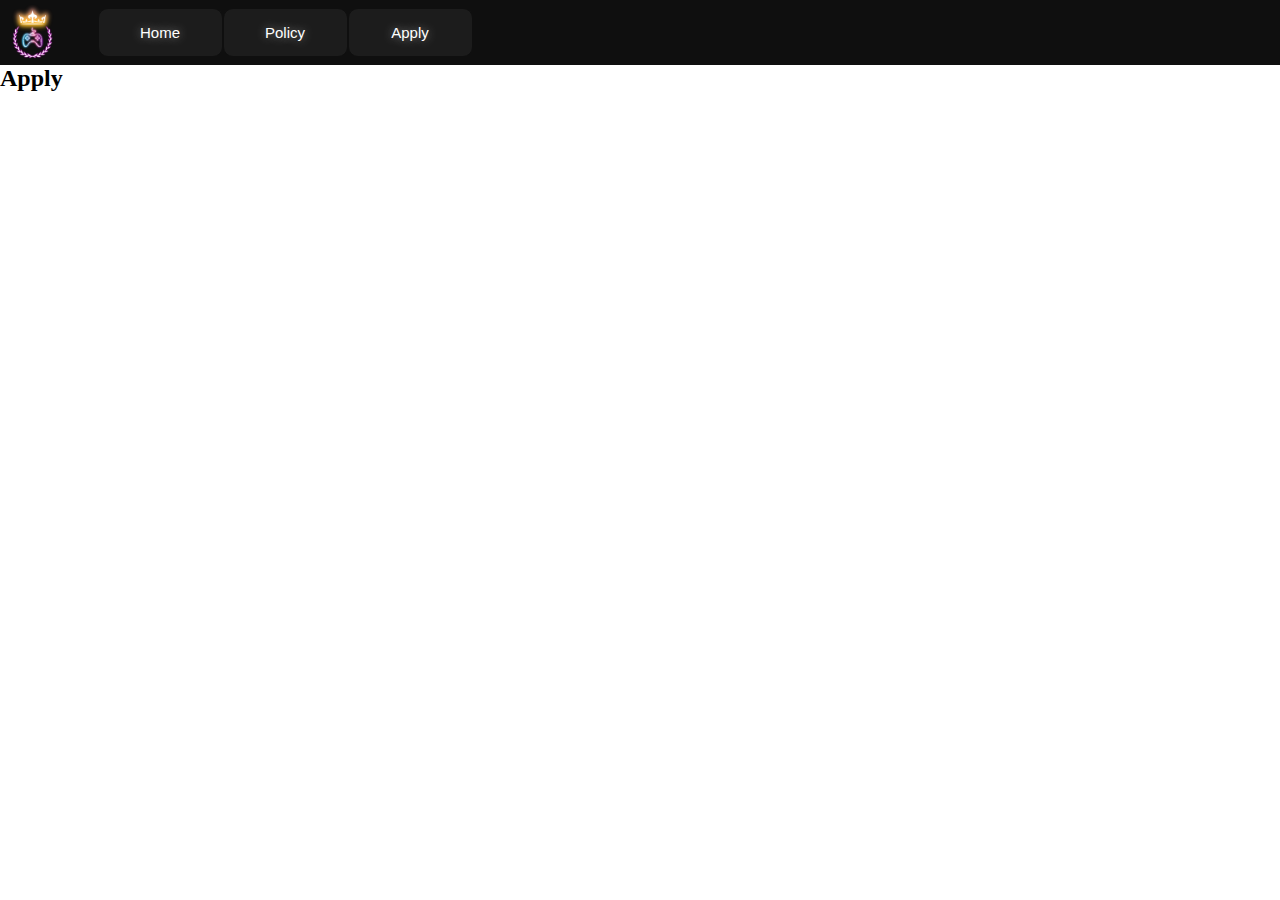
==== apply.html @ 4d4870f2 "Fixed filing error" ====
<!DOCTYPE html>
<html lang="en">
<head>
     <!-- Connect to css -->
     <link rel="stylesheet" href="apply.css">

     <!-- Work-sans Font -->
     <link rel="preconnect" href="https://fonts.googleapis.com">
     <link rel="preconnect" href="https://fonts.gstatic.com" crossorigin>
     <link href="https://fonts.googleapis.com/css2?family=Work+Sans:ital@0;1&display=swap" rel="stylesheet">
</head>
<body>
    <div id="nav-bar">
        <!-- Buttons added in policy.js -->
    </div>
    <h2>Apply</h2>
    <script src="apply.js" defer></script>
</body>
</html>
---- apply.css ----
/* Global margin reset */
*,
*::before,
*::after {
    margin: 0;
    padding: 0;
    box-sizing: border-box;
}

#nav-bar {
    /* Customization */
    margin: 0;
    background-color: #0f0f0f;
    padding: 5px;

    /* Item alignment */
    display: flex;
}

#home-icon {
    /* Sizing */
    min-width: 55px;
    max-width: 55px;
    min-height: 55px;
    max-height: 55px;

    /* Border */
    border: none;

    /* Background */
    background: url("./images/hub-logo.png") no-repeat;
    background-size: 100%;
}

.nav-bar-btn {
    display: flex;
    align-items: center;
    justify-content: space-around;
    margin: auto 15px;
    padding: 0 20px;
    width: auto;
}

.nav-btn {
    /* Alignment */
    margin: 0px 2%;
    padding: 15px;

    /* Sizing */
    width: 125px;
    font-size: 15px;

    /* Customization */
    border: 1px solid #0f0f0f;
    border-radius: 10px;
    background-color: rgba(150, 150, 150, 0.1);
    color: #ffffff;
    text-shadow: 0 0 10px #898989;
}
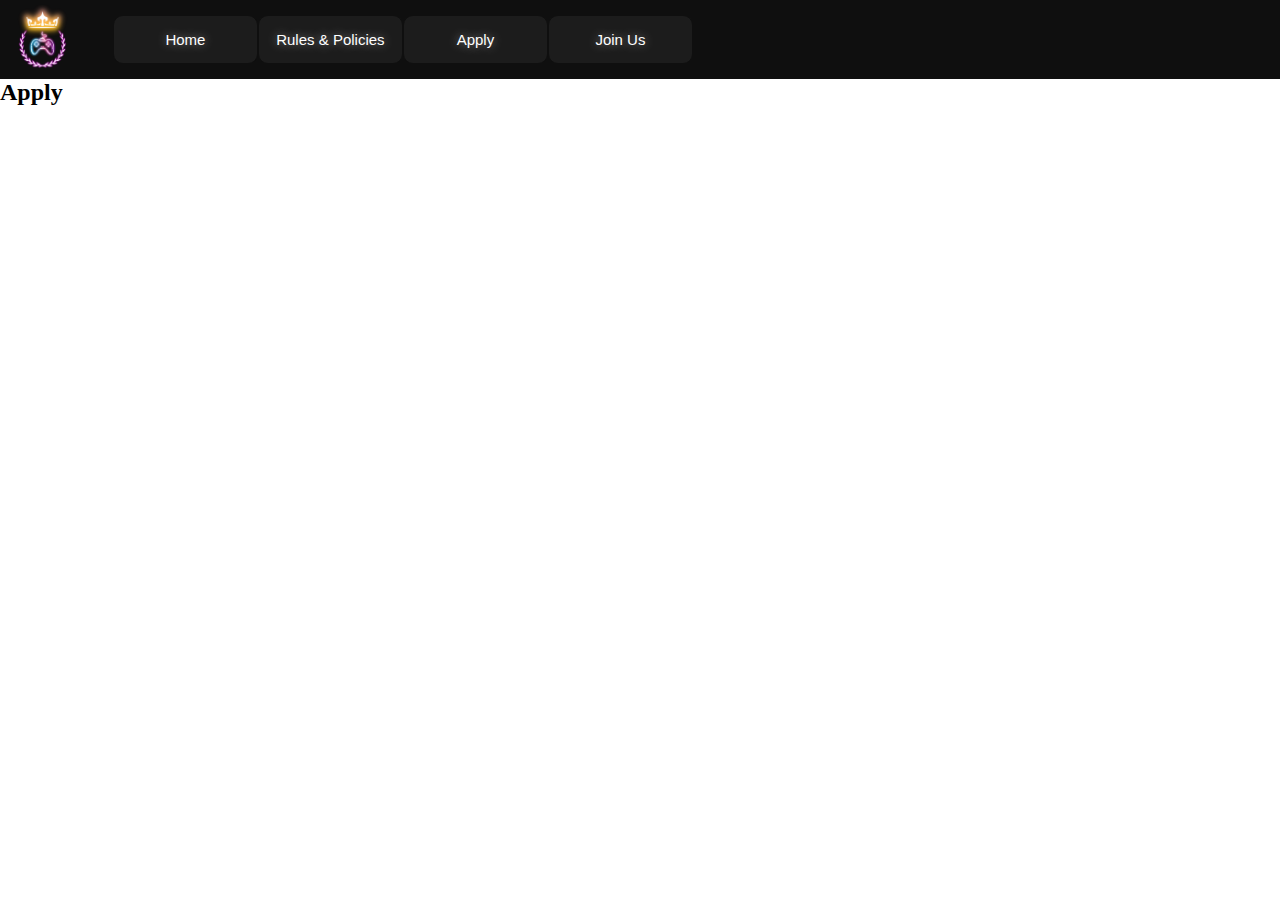
==== commit 898393e3: "Prepped nav bar for position fixing" ====
--- a/apply.html
+++ b/apply.html
@@ -1,18 +1,20 @@
 <!DOCTYPE html>
 <html lang="en">
 <head>
-     <!-- Connect to css -->
-     <link rel="stylesheet" href="apply.css">
+    <!-- Connect to css -->
+    <link rel="stylesheet" href="apply.css">
 
-     <!-- Work-sans Font -->
-     <link rel="preconnect" href="https://fonts.googleapis.com">
-     <link rel="preconnect" href="https://fonts.gstatic.com" crossorigin>
-     <link href="https://fonts.googleapis.com/css2?family=Work+Sans:ital@0;1&display=swap" rel="stylesheet">
+    <!-- Work-sans Font -->
+    <link rel="preconnect" href="https://fonts.googleapis.com">
+    <link rel="preconnect" href="https://fonts.gstatic.com" crossorigin>
+    <link href="https://fonts.googleapis.com/css2?family=Work+Sans:ital@0;1&display=swap" rel="stylesheet">
+
+    <!-- Navigation -->
+    <nav id="nav-bar">
+        <!-- Buttons added in index.js -->
+    </nav>
 </head>
 <body>
-    <div id="nav-bar">
-        <!-- Buttons added in policy.js -->
-    </div>
     <h2>Apply</h2>
     <script src="apply.js" defer></script>
 </body>
--- a/apply.css
+++ b/apply.css
@@ -19,13 +19,14 @@
 
 #home-icon {
     /* Sizing */
-    min-width: 55px;
-    max-width: 55px;
-    min-height: 55px;
-    max-height: 55px;
+    min-width: 65px;
+    max-width: 65px;
+    min-height: 65px;
+    max-height: 65px;
 
     /* Border */
     border: none;
+    margin-left: 5px;
 
     /* Background */
     background: url("./images/hub-logo.png") no-repeat;
@@ -47,7 +48,7 @@
     padding: 15px;
 
     /* Sizing */
-    width: 125px;
+    width: 145px;
     font-size: 15px;
 
     /* Customization */
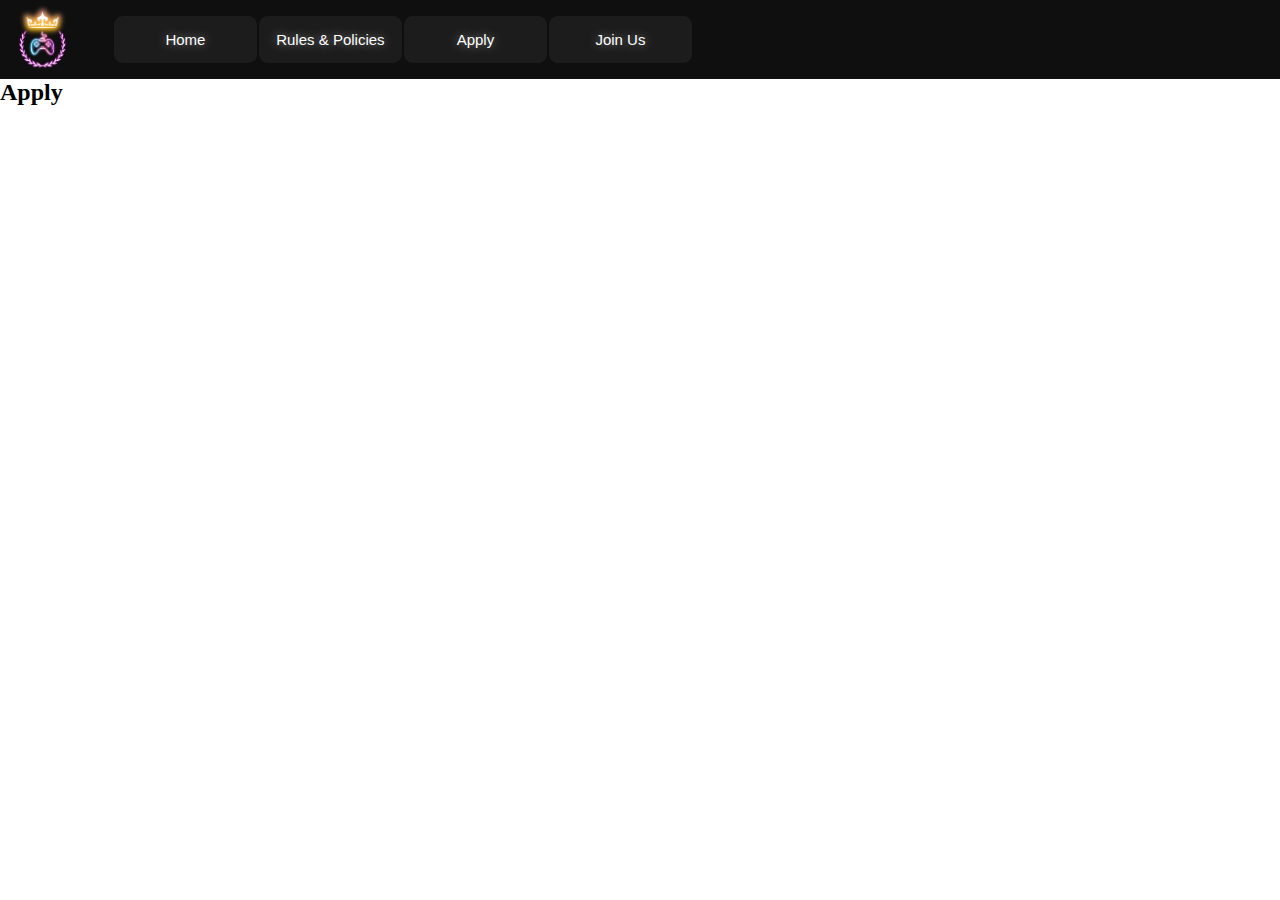
==== commit 662d1b21: "Locked nav bar in place" ====
--- a/apply.html
+++ b/apply.html
@@ -15,6 +15,7 @@
     </nav>
 </head>
 <body>
+    <div id="nav-holder"></div>
     <h2>Apply</h2>
     <script src="apply.js" defer></script>
 </body>
--- a/apply.css
+++ b/apply.css
@@ -7,14 +7,23 @@
     box-sizing: border-box;
 }
 
+#nav-holder {
+    /* Customization */
+    margin: 0;
+    background-color: #0f0f0f;
+    height: 79px;
+}
+
 #nav-bar {
     /* Customization */
     margin: 0;
     background-color: #0f0f0f;
     padding: 5px;
+    width: 100%;
 
     /* Item alignment */
     display: flex;
+    position: fixed;
 }
 
 #home-icon {
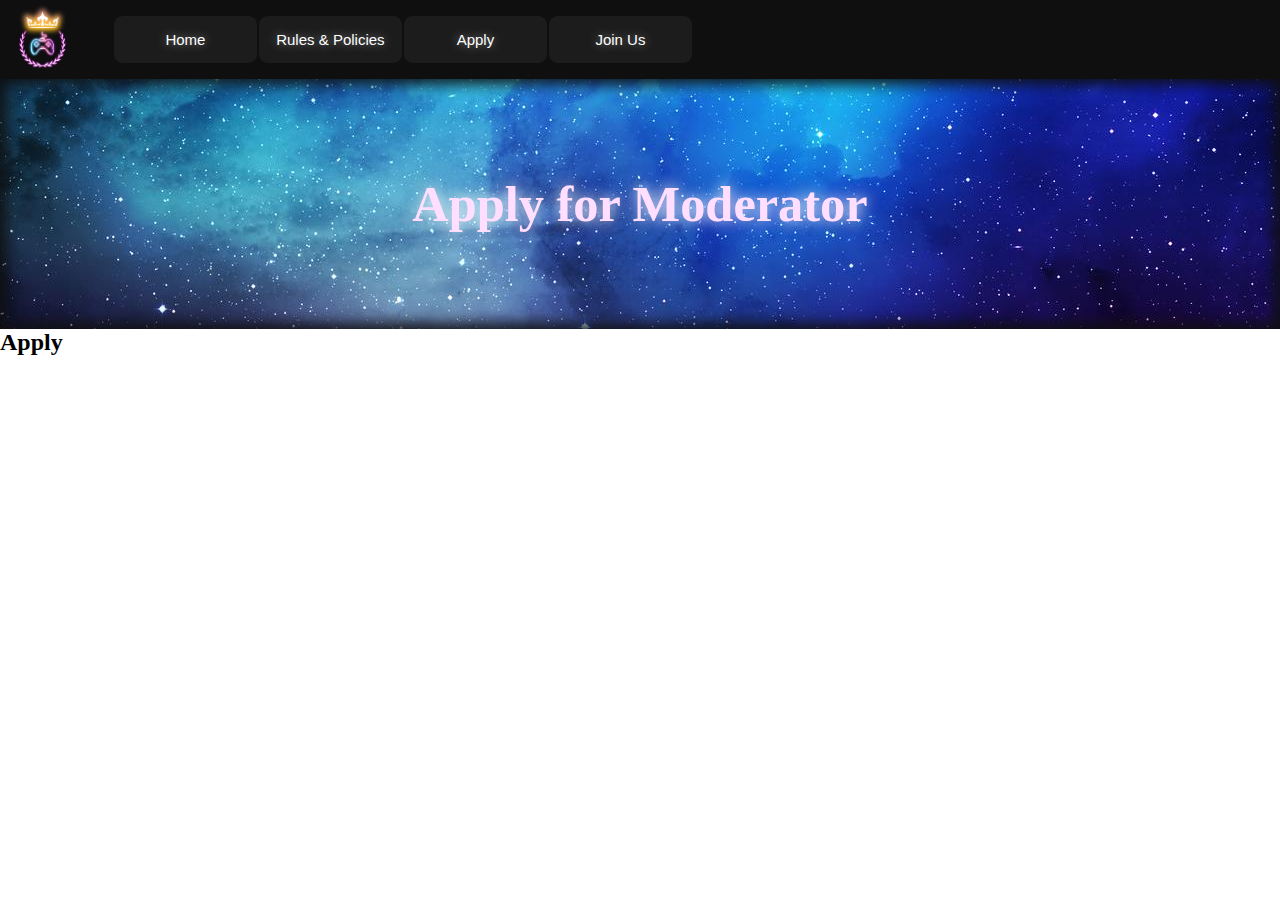
==== commit 559fabfe: "Updated apply and join us pages" ====
--- a/apply.html
+++ b/apply.html
@@ -16,6 +16,12 @@
 </head>
 <body>
     <div id="nav-holder"></div>
+    <div class="hero">
+        <div id="hero-text">
+            <h2>Apply for Moderator</h2>
+            <h3></h3>
+        </div>
+    </div>
     <h2>Apply</h2>
     <script src="apply.js" defer></script>
 </body>
--- a/apply.css
+++ b/apply.css
@@ -66,4 +66,32 @@
     background-color: rgba(150, 150, 150, 0.1);
     color: #ffffff;
     text-shadow: 0 0 10px #898989;
+}
+
+.hero {
+    /* Background & hero sizing */
+    background-image: url("./images/space-background.jpg");
+    background-size: cover;
+    background-position-y: -100px;
+    height: 250px;
+    box-shadow: 0 0 15px 5px #0f0f0f inset;
+
+    /* Hero content position */
+    display: flex;
+    flex-direction: column;
+    align-items: center;
+    justify-content: center;
+
+    /* Hero text content */
+    color: #ffdeff;
+    text-shadow: 0 0 15px #ffffff;
+    font-size: 210%;
+}
+
+#hero-text {
+    /* Hero text backing*/
+    padding: 5px;
+    border-radius: 10px;
+    /* background-color: rgba(1, 1, 1, 0.1); */
+
 }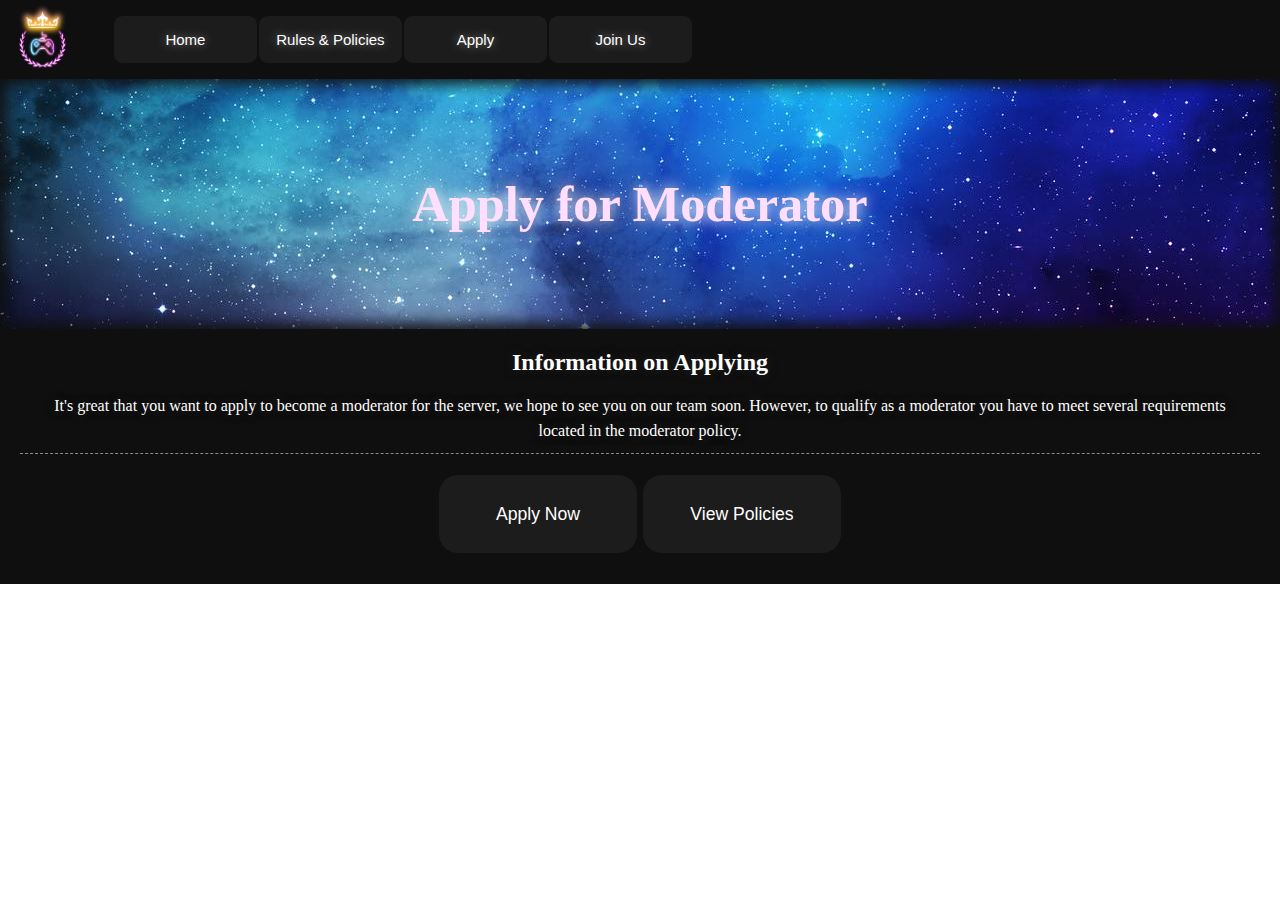
==== commit 1c4512d3: "Added to apply and join pages" ====
--- a/apply.html
+++ b/apply.html
@@ -22,7 +22,20 @@
             <h3></h3>
         </div>
     </div>
-    <h2>Apply</h2>
+    <div class="apply-intro">
+        <div class="apply-info">
+            <h2 class="apply-text" id="apply-title">Information on Applying</h2>
+            <p class="apply-text" id="apply-desc">It's great that you want to apply to become a moderator for the server, we hope to see you on our team soon. However, to qualify as a moderator you have to meet several requirements located in the moderator policy.</p>
+        </div>
+        <div class="shortcut-buttons">
+            <a id="apply-now" target="_blank" style="text-decoration:none" href="https://forms.gle/xpQ5BuwBQbLkM436A">
+                <button class="shortcut-btn" id="apply-btn">Apply Now</button>
+            </a>
+            <a id="to-policy" style="text-decoration:none" href="policy.html">
+                <button class="shortcut-btn" id="policy-btn">View Policies</button>
+            </a>
+        </div>
+    </div>
     <script src="apply.js" defer></script>
 </body>
 </html>--- a/apply.css
+++ b/apply.css
@@ -7,6 +7,7 @@
     box-sizing: border-box;
 }
 
+/* Navigation */
 #nav-holder {
     /* Customization */
     margin: 0;
@@ -68,6 +69,7 @@
     text-shadow: 0 0 10px #898989;
 }
 
+/* Hero */
 .hero {
     /* Background & hero sizing */
     background-image: url("./images/space-background.jpg");
@@ -94,4 +96,55 @@
     border-radius: 10px;
     /* background-color: rgba(1, 1, 1, 0.1); */
 
+}
+
+/* Apply */
+.apply-intro {
+    /* Intro text display */
+    display: flex;
+    flex-direction: column;
+    align-items: center;
+    justify-content: center;
+    text-align: center;
+    padding: 20px 20px;
+    line-height: 25px;
+
+    /* Intro text */
+    color: #ffffff;
+    text-shadow: 0 0 10px #222222;
+
+    /* Intro background */
+    background-color: #0f0f0f;
+}
+
+#apply-title {
+    margin: 1px 0 5px;
+}
+
+.apply-text {
+    margin: 8px 0 10px;
+}
+
+#apply-desc {
+    padding: 10px;
+    border-bottom: 1px dashed #898989;
+}
+
+.shortcut-buttons {
+    padding: 10px;
+}
+
+.shortcut-btn {
+    /* Background & border */
+    background-color: rgba(150, 150, 150, 0.1);
+    border: 1px solid #0f0f0f;
+    border-radius: 20px;
+
+    /* Sizing */
+    width: 200px;
+    height: 80px;
+    font-size: 110%;
+
+    /* Customization */
+    color: #ffffff;
 }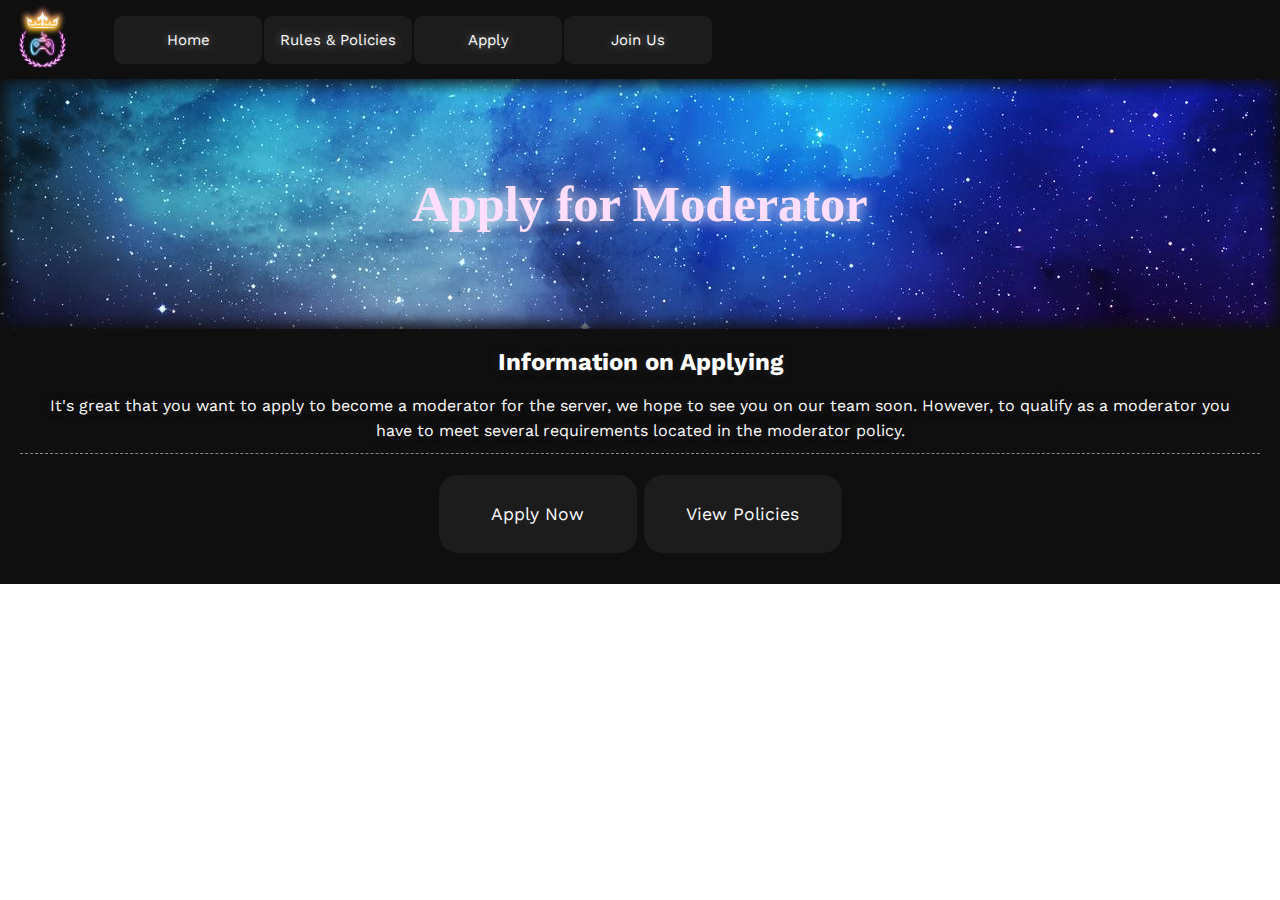
==== commit d5321785: "Fixed Fonts" ====
--- a/apply.html
+++ b/apply.html
@@ -7,7 +7,10 @@
     <!-- Work-sans Font -->
     <link rel="preconnect" href="https://fonts.googleapis.com">
     <link rel="preconnect" href="https://fonts.gstatic.com" crossorigin>
+    <!-- Regular 400 -->
     <link href="https://fonts.googleapis.com/css2?family=Work+Sans:ital@0;1&display=swap" rel="stylesheet">
+    <!-- Bold 700 -->
+    <link href="https://fonts.googleapis.com/css2?family=Work+Sans:ital,wght@0,700;1,700&display=swap" rel="stylesheet">
 
     <!-- Navigation -->
     <nav id="nav-bar">
@@ -28,7 +31,7 @@
             <p class="apply-text" id="apply-desc">It's great that you want to apply to become a moderator for the server, we hope to see you on our team soon. However, to qualify as a moderator you have to meet several requirements located in the moderator policy.</p>
         </div>
         <div class="shortcut-buttons">
-            <a id="apply-now" target="_blank" style="text-decoration:none" href="https://forms.gle/xpQ5BuwBQbLkM436A">
+            <a id="apply-now" target="_blank" style="text-decoration:none" href="https://forms.gle/qLbi5AooUVYy2rcY9">
                 <button class="shortcut-btn" id="apply-btn">Apply Now</button>
             </a>
             <a id="to-policy" style="text-decoration:none" href="policy.html">
--- a/apply.css
+++ b/apply.css
@@ -58,7 +58,7 @@
     padding: 15px;
 
     /* Sizing */
-    width: 145px;
+    width: 150px;
     font-size: 15px;
 
     /* Customization */
@@ -67,6 +67,7 @@
     background-color: rgba(150, 150, 150, 0.1);
     color: #ffffff;
     text-shadow: 0 0 10px #898989;
+    font-family: "Work Sans", sans-serif;
 }
 
 /* Hero */
@@ -112,6 +113,7 @@
     /* Intro text */
     color: #ffffff;
     text-shadow: 0 0 10px #222222;
+    font-family: "Work Sans", sans-serif;
 
     /* Intro background */
     background-color: #0f0f0f;
@@ -147,4 +149,5 @@
 
     /* Customization */
     color: #ffffff;
+    font-family: "Work Sans", sans-serif;
 }